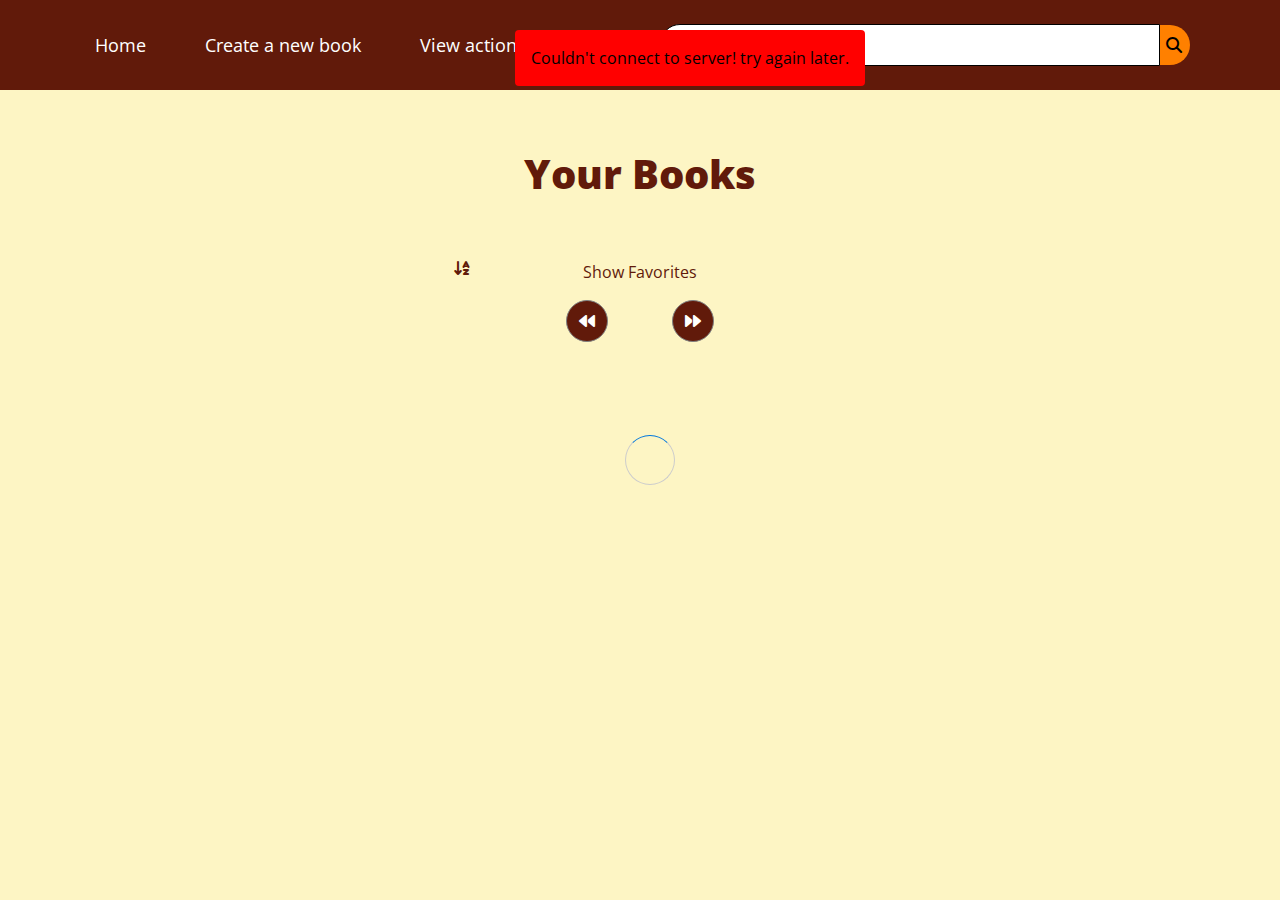
==== public/index.html @ e7c4146d "Merge branch 'main' of https://github.com/eladlevy42/LibraryProject into nati-dev" ====
<!DOCTYPE html>
<html lang="en">
  <head>
    <meta charset="UTF-8" />
    <meta name="viewport" content="width=device-width, initial-scale=1.0" />
    <<<<<<< HEAD
    <link rel="preconnect" href="https://fonts.googleapis.com" />
    <link rel="preconnect" href="https://fonts.gstatic.com" crossorigin />
    <link
      href="https://fonts.googleapis.com/css2?family=Open+Sans:ital,wght@0,300..800;1,300..800&display=swap"
      rel="stylesheet"
    />
    <title>Document</title>
    =======
    <title>Home</title>
    >>>>>>> 3eed8e460a218073feba172eef983d248288bf9d
    <link rel="stylesheet" href="style.css" />
    <link
      rel="stylesheet"
      href="https://cdnjs.cloudflare.com/ajax/libs/font-awesome/6.5.2/css/all.min.css"
    />
  </head>
  <body>
    <div class="snackbar failSnackbar generalMessage">
      Couldn't connect to server! try again later.
    </div>
    <div class="snackbar successSnackbar deleteSuccess">
      Book deleted successfuly!
    </div>
    <div class="snackbar failSnackbar noBooksFound">No books found!</div>
    <div class="snackbar failSnackbar enterName">Enter a book name!</div>
    <div class="snackbar successSnackbar addFavorite">
      Added book to favorites!
    </div>
    <div class="snackbar failSnackbar removeFavorite">
      Removed book from favorites!
    </div>
    <div class="detailWrapper">
      <div id="detailBook">
        <i class="fa-solid fa-x" onclick="hideDetailWrapper()"></i>
        <h4 id="bookTitle"></h4>
        <img id="bookImage" src="" alt="bookImage" />
        <p id="bookAuthor"></p>
        <p id="bookDescription"></p>
        <p id="bookGenre"></p>
        <p id="bookISBN"></p>
        <p id="bookNumPages"></p>
        <p id="bookNumCopies"></p>
        <div id="copyBtns">
          <button id="addCopy">add copy</button
          ><button id="removeCopy">remove copy</button>
          <i id="fav" class="fa-regular fa-star"></i>
        </div>
        <i class="fa-solid fa-trash-can" id="deleteBook"></i>
      </div>
    </div>
    <header>
      <nav class="navBar">
        <ul>
          <li><a href="index.html">Home</a></li>
          <li><a href="createBooks.html">Create a new book</a></li>
          <li><a href="actionHistory.html">View action history</a></li>
          <li>
            <form id="searchBar">
              <svg
                fill="hsl(11, 81%, 21%)"
                class="search-icon"
                version="1.1"
                id="Capa_1"
                xmlns="http://www.w3.org/2000/svg"
                xmlns:xlink="http://www.w3.org/1999/xlink"
                viewBox="0 0 490.4 490.4"
                xml:space="preserve"
                stroke="#045e8b"
              >
                <g id="SVGRepo_bgCarrier" stroke-width="0"></g>
                <g
                  id="SVGRepo_tracerCarrier"
                  stroke-linecap="round"
                  stroke-linejoin="round"
                ></g>
                <g id="SVGRepo_iconCarrier">
                  <g>
                    <path
                      d="M484.1,454.796l-110.5-110.6c29.8-36.3,47.6-82.8,47.6-133.4c0-116.3-94.3-210.6-210.6-210.6S0,94.496,0,210.796 s94.3,210.6,210.6,210.6c50.8,0,97.4-18,133.8-48l110.5,110.5c12.9,11.8,25,4.2,29.2,0C492.5,475.596,492.5,463.096,484.1,454.796z M41.1,210.796c0-93.6,75.9-169.5,169.5-169.5s169.6,75.9,169.6,169.5s-75.9,169.5-169.5,169.5S41.1,304.396,41.1,210.796z"
                    ></path>
                  </g>
                </g>
              </svg>
              <input
                id="searchInput"
                type="text"
                name="searchInput"
                placeholder="Search..."
                required
              />
              <button id="searchButton" type="submit">
                <i class="fa-solid fa-magnifying-glass"></i>
              </button>
            </form>
          </li>
        </ul>
      </nav>
    </header>
    <main class="margin-top-huge">
      <h1 class="mainPageHeader">Your Books</h1>
      <div class="spinner"></div>
      <div id="sortBar">
        <i id="sort" class="fa-solid fa-arrow-down-a-z"></i>
        <span id="showFav">Show Favorites</span>
      </div>
      <div id="gridWrapper">
        <i
          class="fa-solid fa-backward arrow arrow-left"
          id="back"
          onclick="switchPage('back')"
        ></i>

        <div id="booksGrid"></div>
        <i
          id="next"
          class="fa-solid fa-forward arrow arrow-right"
          onclick="switchPage('next')"
        ></i>
      </div>
    </main>

    <script src="https://unpkg.com/axios@1.6.7/dist/axios.min.js"></script>
    <script src="secret.js"></script>
    <script src="common.js"></script>
    <script src="homePage.js"></script>
  </body>
</html>
---- public/style.css ----
@import url(reset.css);
:root {
  --clr-background-primary: hsl(52, 94%, 88%);
  --clr-accent-primary: hsl(11, 81%, 21%);
  --clr-danger-primary: hsl(30, 100%, 50%);
  --clr-form-primary: hsl(11, 81%, 21%);
  --padding-xs: 0.25em;
  --padding-small: 0.5em;
  --padding-medium-small: 0.75em;
  --padding-medium: 1em;
  --padding-medium-large: 1.25em;
  --padding-large: 1.5em;
  --padding-xl: 1.75em;
  --padding-xxl: 2em;
  --margin-xs: 0.25em;
  --margin-small: 0.5em;
  --margin-medium-small: 0.75em;
  --margin-medium: 1em;
  --margin-medium-large: 1.25em;
  --margin-large: 1.5em;
  --margin-xl: 1.75em;
  --margin-xxl: 2em;
  --card-box-shadow: 4px 6px 27px 2px rgba(0, 0, 0, 0.75);
  --card-hover-box-shadow: 4px 6px 56px 10px rgb(0, 0, 0);
}
body {
  background-color: var(--clr-background-primary);
  font-family: "Open Sans", sans-serif;
}

header {
  position: relative;
}

ul {
  list-style: none;
  padding: 0;
}

.navBar {
  background-color: var(--clr-accent-primary);
  padding: var(--padding-large);
  margin-bottom: var(--margin-large);
  position: fixed;
  top: 0;
  width: 100%;
  z-index: 100;
  margin-bottom: var(--margin-xxl);
}

.navBar ul {
  margin-inline: auto;
  display: flex;
  justify-content: space-between;
  align-items: center;
  max-width: 1100px;
}

.navBar ul li a {
  display: inline-block;
  color: white;
  text-decoration: none;
  font-size: 18px;
  padding: var(--padding-xs);
  transition: transform 0.2s ease;
}

.navBar ul li a:hover {
  background-color: white;
  color: black;
  transform: scale(1.2) rotate(5deg);
}
#sortBar {
  display: grid;
  grid-template-columns: repeat(3, 1fr);
  padding: var(--padding-medium);
  gap: 1em;
}
#sort,
#showFav {
  cursor: pointer;
  color: var(--clr-accent-primary);
}
.mainPageHeader {
  color: var(--clr-accent-primary);
  margin-bottom: var(--margin-medium);
  font-size: 40px;
  font-weight: 800;
}
.required {
  font-weight: bold;
}

.required:after {
  content: " *";
  color: red;
}

#searchBar {
  display: flex;
  justify-content: center;
  align-items: center;
}
#searchButton {
  border: none;
  border-top-right-radius: 20px;
  border-bottom-right-radius: 20px;
  background-color: var(--clr-danger-primary);
  padding-right: var(--padding-small);
  text-align: center;
  height: 40px;
  cursor: pointer;
  transition: transform 0.2s;
}
#searchButton:hover {
  transform: scale(1.2);
}
#searchInput {
  width: 500px;
  padding: var(--padding-small);
  padding-left: 3em;
  border: 1px solid black;
  border-top-left-radius: 20px;
  border-bottom-left-radius: 20px;
}

.search-icon {
  height: 25px;
  width: 25px;
  position: relative;
  left: 35px;
  top: -2px;
}

main {
  display: flex;
  flex-direction: column;
  align-items: center;
  justify-content: center;
}

.margin-top-huge {
  margin-top: 120px;
}

#gridWrapper {
  display: flex;
  align-items: center;
}

#booksGrid {
  display: grid;
  grid-template-columns: repeat(3, 1fr);
  padding: var(--padding-medium);
  gap: 1em;
}

#bookDescription {
  max-height: 200px;
  overflow-y: auto;
  outline: 1px solid white;
}

.book {
  cursor: pointer;
  width: 170px;
  display: flex;
  flex-direction: column;
  align-items: center;
  background-color: var(--clr-accent-primary);
  padding: 5px;
  position: relative;
  height: 225px;
  border-radius: 0.5em;
  overflow: hidden; /* Ensure hidden overflow for all contents */
  transition: transform 0.3s ease;
  box-shadow: var(--card-box-shadow);
}

.book:hover {
  transform: scale(1.15);
  box-shadow: var(--card-hover-box-shadow);
  z-index: 5;
}

.book * {
  text-align: center;
}

.book-title,
.book-author {
  color: white;
  overflow: hidden;
  text-overflow: ellipsis;
  white-space: nowrap; /* Prevents text from wrapping to the next line */
}

.book-title {
  font-size: clamp(10px, 2vw, 14px);
  background-color: hsl(11, 78%, 62%);
  height: 30px;
  width: 100%; /* Ensure it takes full width of the card */
  padding-top: var(--margin-xs);
}

.book-author {
  font-size: clamp(8px, 2vw, 12px);
  height: 30px;
  width: 100%; /* Ensure it takes full width of the card */
  padding-top: var(--margin-medium-small);
}

.book-image {
  cursor: pointer;
}

img {
  height: 135px;
  aspect-ratio: 1/1.5;
  border: 1px solid gray;
}

.arrow {
  background: var(--clr-accent-primary);
  color: white;
  padding: var(--padding-medium-small);
  border-radius: 50%;
  border: 1px solid gray;
  cursor: pointer;
  transition: transform 0.2s;
}

.arrow:hover {
  transform: scale(1.1);
}

.arrow-right:hover {
  transform: translateX(8px);
}

.arrow-left:hover {
  transform: translateX(-8px);
}

.fa-x {
  color: var(--clr-danger-primary);
  position: absolute;
  right: 10px;
  top: 0px;
  cursor: pointer;
  transition: transform 0.2s;
}

.fa-x:hover {
  transform: scale(1.2);
}

.detailWrapper {
  z-index: 9000;
  background-color: rgba(23, 23, 23, 0.6);
  position: fixed;
  top: 0;
  left: 0;
  width: 100%;
  height: 100%;
  display: none;
  flex-direction: column;
  justify-content: center;
  align-items: center;
}

.spinnerPopup {
  z-index: 9000;
  background-color: rgba(23, 23, 23, 0.6);
  position: fixed;
  top: 0;
  left: 0;
  width: 100%;
  height: 100%;
  display: none;
  flex-direction: column;
  justify-content: center;
  align-items: center;
}
.newBooksWrapper {
  display: none;
}
.newBooksDetails {
  display: grid;
  align-items: center;
  grid-template-columns: repeat(5, 1fr);
  width: 1100px;
  overflow-y: auto;
  aspect-ratio: 1/1.5;
  background-color: var(--clr-background-primary);
  border: 1px solid gray;
  justify-items: center;
  border-radius: 10px;
  padding: 15px;
}

.closeBookWrapper {
  position: relative;
  left: 530px;
  top: 30px;
  font-size: 20px;
}

#bookTitle {
  font-size: 1.25em;
}

#removeCopy,
#addCopy {
  background-color: var(--clr-danger-primary);
  border: none;
  border-radius: 10px;
  padding: var(--padding-small);
  cursor: pointer;
  transition: transform 0.3s;
}

#removeCopy:hover,
#addCopy:hover {
  transform: scale(1.1) translateY(-5px);
}

.fa-trash-can {
  color: red;
  font-size: 40px;
}

#deleteBook {
  cursor: pointer;
  transition: all 0.3s;
}

#deleteBook:hover {
  animation-name: shake-left-to-right;
  animation-duration: 0.2s;
  animation-iteration-count: 8;
}

@keyframes shake-left-to-right {
  0% {
    transform: rotate(7.5deg);
  }
  33% {
    transform: rotate(15deg);
  }
  50% {
    transform: rotate(0deg);
  }
  66% {
    transform: rotate(-7.5deg);
  }
  100% {
    transform: rotate(-15deg);
  }
}

#detailBook {
  width: 700px;
  position: relative;
  aspect-ratio: 1/1.5;
  background-color: var(--clr-accent-primary);
  color: white;
  border: 1px solid gray;
  border-radius: 10px;
  padding: 15px;
  display: flex;
  flex-direction: column;
  justify-content: center;
  align-items: center;
}

.selected {
  background-color: hsl(120, 40%, 50%);
  color: black;
}

#detailBook * {
  text-align: center;
  margin-block: 5px;
}

#copyBtns * {
  margin-inline: 5px;
}

/* spinner */
@keyframes spinner {
  to {
    transform: rotate(360deg);
  }
}

.spinner {
  content: "";
  box-sizing: border-box;
  position: absolute;
  top: 50%;
  left: 50%;
  width: 50px;
  height: 50px;
  margin-top: -15px;
  margin-left: -15px;
  border-radius: 50%;
  border: 1px solid #ccc;
  border-top-color: #07d;
  animation: spinner 0.6s linear infinite;
  z-index: 1000;
}

#actionTable {
  display: none;
}

.newBook {
  overflow-y: auto;
  height: 250px;
  transition: all 0.2s;
}
.newBook:hover {
  height: 300px;
  z-index: 200;
  transform: translateY(5px);
  justify-content: space-between;
}
.newBook.selected:hover {
  background-color: hsl(126, 98%, 31%);
}
.newBook.selected:hover .book-title{
  background-color: lightseagreen;
}
.newBook.selected .book-title{
  background-color: lightseagreen;
}
.newBook:hover .book-title {
  height: auto;
  white-space: initial;
}

.add-books-button {
  display: block;
  grid-column: 3/4;
  align-self: end;
  width: 100px;
  height: 75px;
  cursor: pointer;
  background-color: var(--clr-danger-primary);
  border: none;
  border-radius: 10px;
  transition: transform 0.3s;
}

.add-books-button:hover {
  transform: scale(1.2) translateY(-10px);
}

.mainFormWrapper {
  display: flex;
  align-items: center;
  justify-content: center;
}

#createBookByDetails,
#createBookByName,
#createBookByISBN {
  display: flex;
  flex-direction: column;
  border: black;
  border-radius: 10px;
  width: 600px;
  padding-inline: var(--padding-xl);
  padding-block: var(--padding-xxl);
  background-color: var(--clr-form-primary);
  color: white;
}

#createBookByDetails > input,
#createBookByName > input,
#createBookByISBN > input {
  background-color: hsl(0, 0%, 100%);
  color: rgb(0, 0, 0);
  border: none;
  border-radius: 8px;
  padding: var(--padding-small);
  margin-block: var(--margin-medium-small);
}

#createBookByDetails > label {
  font-weight: bold;
  font-size: 18px;
}

#createBookByDetails .semiLabel {
  font-weight: 400;
  position: relative;
  top: -5px;
  font-size: 14px;
}

#createBookByDetails h2 {
  font-size: 30px;
  margin-bottom: var(--margin-medium);
}

.submitButton {
  width: 150px;
  padding-block: var(--padding-small);
  margin-top: 20px;
  border: none;
  border-radius: 8px;
  cursor: pointer;
  background-color: var(--clr-danger-primary);
  transition: transform 0.2s;
}

.submitButton:hover {
  transform: scale(1.2);
}

.orHeader {
  text-align: center;
  font-size: 40px;
  margin-block: var(--margin-medium-large);
}

.formSelectHeader {
  text-align: center;
  font-size: 30px;
  margin-bottom: var(--margin-small);
}

.formNameWrapper,
.formISBNWrapper {
  display: flex;
  align-items: center;
  justify-content: center;
  margin-bottom: var(--margin-large);
}

#createBookByName .submitButton,
#createBookByISBN .submitButton {
  margin-left: var(--margin-xxl);
  margin-top: 0px;
}

.snackbar {
  visibility: hidden;
  min-width: 250px;
  margin-left: -125px;
  color: #000000;
  text-align: center;
  border-radius: 4px;
  padding: 16px;
  position: fixed;
  z-index: 9999;
  left: 50%;
  top: 30px;
}

.snackbar.show {
  visibility: visible;
  animation: fadein 0.5s, fadeout 0.5s 2s;
}

@keyframes fadein {
  from {
    top: 0;
    opacity: 0;
  }
  to {
    top: 30px;
    opacity: 1;
  }
}
@keyframes fadeout {
  from {
    top: 30px;
    opacity: 1;
  }
  to {
    top: 0;
    opacity: 0;
  }
}

.failSnackbar {
  background-color: red;
}
.successSnackbar {
  background-color: rgb(12, 186, 12);
}

.actionTable {
  border-collapse: collapse;
  margin-bottom: 20px;
}

.actionTable th,
.actionTable td {
  padding: 12px;
  text-align: left;
  border: 1px solid var(--clr-accent-primary);
}

.actionTable th {
  background-color: var(--clr-accent-primary);
  color: white;
}

.actionTable tr:nth-child(even) {
  background-color: #70655E;
  color: white;
}

.actionTable tr:hover {
  background-color: #930019;
  color: white;
}
#fav {
  font-size: 20px;
  color: yellow;
}
@media screen and (max-width: 1100px) {
  .newBooksDetails {
    grid-template-columns: repeat(3, 1fr);
    width: 700px;
  }
  .closeBookWrapper {
    left: 330px;
  }
  .newBook {
    height: auto;
  }
}
@media screen and (max-width: 1006px) {
  #searchInput {
    width: 280px;
  }
}
@media screen and (max-height: 870px) {
  #detailBook {
    aspect-ratio: 1/1;
  }
}
@media screen and (max-height: 700px) {
  #detailBook {
    max-height: 650px;
  }
}
@media screen and (max-width: 820px) {
  .navBar ul li a {
    font-size: 16px;
  }
}
@media screen and (max-width: 750px) {
  #detailBook {
    width: 500px;
  }
  /* .fa-x{
    left: 230px;
    top: -10px;
  } */
  #bookTitle {
    font-size: 1em;
  }
  #bookDescription {
    font-size: 14px;
  }
  .navBar {
    padding: var(--margin-small);
  }
  .margin-top-huge {
    margin-top: 200px;
  }
  .navBar ul {
    display: flex;
    flex-direction: column;
    gap: 10px;
  }
  .closeBookWrapper {
    left: 330px;
  }
}
@media screen and (max-width: 700px) {
  .newBooksDetails {
    display: flex;
    flex-direction: column;
    width: 500px;
    overflow-y: scroll;
    height: 750px;
    gap: 50px;
  }
  .book.newBook {
    min-height: 200px;
  }
  .closeBookWrapper {
    left: 230px;
  }
}
@media screen and (max-width: 670px) {
  #booksGrid {
    grid-template-columns: repeat(2, 1fr);
  }

  #gridWrapper {
    position: relative;
  }
}
@media screen and (max-width: 600px) {
  .actionTable th,
  .actionTable td {
    font-size: 14px;
  }
}
@media screen and (max-width: 550px) {
  #createBookByName .submitButton,
  #createBookByISBN .submitButton {
    margin-left: 120px;
    width: 150px;
    margin-top: var(--margin-large);
  }
  #createBookByName,
  #createBookByISBN {
    padding-inline: var(--padding-medium-large);
  }
}
@media screen and (max-width: 500px) {
  #booksGrid {
    grid-template-columns: repeat(1, 1fr);
  }
  .newBooksDetails {
    width: 300px;
  }
  .closeBookWrapper {
    left: 130px;
  }
  #detailBook {
    width: 320px;
  }
  /* .fa-x{
    left: 140px;
    top: -10px;
  } */
}
@media screen and (max-width: 470px) {
  #createBookByDetails h2 {
    font-size: 24px;
  }
  #createBookByDetails > label {
    font-size: 16px;
  }
  .actionTable th,
  .actionTable td {
    font-size: 12px;
    padding: var(--padding-small);
  }
}
@media screen and (max-width: 360px) {
  .actionTable th,
  .actionTable td {
    padding: var(--padding-xs);
  }
  .mainPageHeader {
    font-size: 25px;
  }
  #createBookByDetails h2 {
    font-size: 22px;
  }
  #createBookByDetails > label {
    font-size: 14px;
  }
  #createBookByDetails .semiLabel {
    font-size: 12px;
    line-height: 14px;
  }
  .formSelectHeader {
    font-size: 26px;
  }

  #createBookByName .submitButton,
  #createBookByISBN .submitButton {
    margin-left: 0px;
    margin-top: 0;
  }
  .arrow {
    position: sticky;
    top: -150px;
    left: -510px;
  }
  #searchBar {
    width: 200px;
  }
}
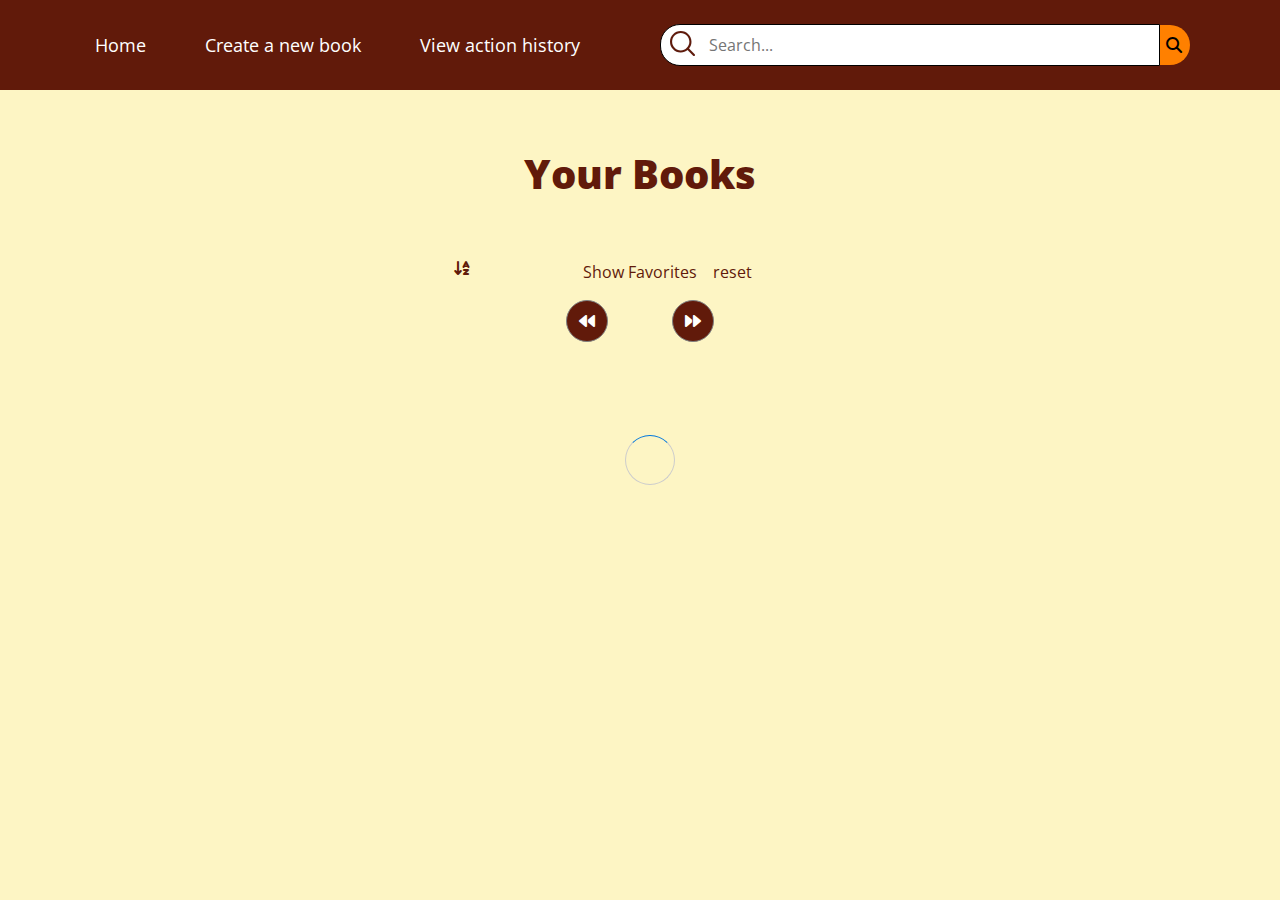
==== commit 097ea7fc: "reset btn" ====
--- a/public/index.html
+++ b/public/index.html
@@ -107,7 +107,7 @@
       <div class="spinner"></div>
       <div id="sortBar">
         <i id="sort" class="fa-solid fa-arrow-down-a-z"></i>
-        <span id="showFav">Show Favorites</span>
+        <span id="showFav">Show Favorites</span> <span id="reset">reset</span>
       </div>
       <div id="gridWrapper">
         <i
--- a/public/style.css
+++ b/public/style.css
@@ -77,7 +77,8 @@
   gap: 1em;
 }
 #sort,
-#showFav {
+#showFav,
+#reset {
   cursor: pointer;
   color: var(--clr-accent-primary);
 }
@@ -430,10 +431,10 @@
 .newBook.selected:hover {
   background-color: hsl(126, 98%, 31%);
 }
-.newBook.selected:hover .book-title{
+.newBook.selected:hover .book-title {
   background-color: lightseagreen;
 }
-.newBook.selected .book-title{
+.newBook.selected .book-title {
   background-color: lightseagreen;
 }
 .newBook:hover .book-title {
@@ -612,7 +613,7 @@
 }
 
 .actionTable tr:nth-child(even) {
-  background-color: #70655E;
+  background-color: #70655e;
   color: white;
 }
 
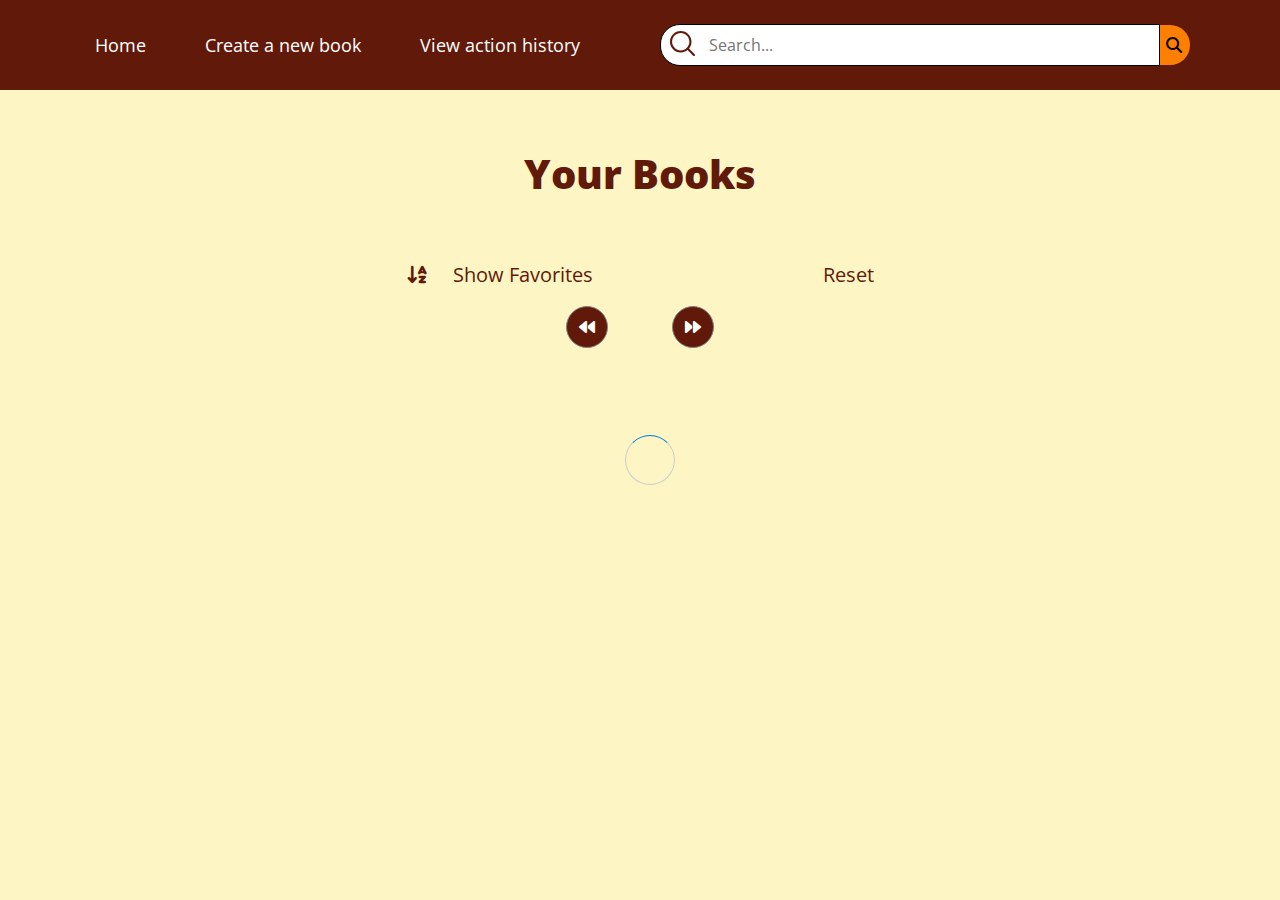
==== commit d379082d: "styled util bar" ====
--- a/public/index.html
+++ b/public/index.html
@@ -10,10 +10,7 @@
       href="https://fonts.googleapis.com/css2?family=Open+Sans:ital,wght@0,300..800;1,300..800&display=swap"
       rel="stylesheet"
     />
-    <title>Document</title>
-    =======
     <title>Home</title>
-    >>>>>>> 3eed8e460a218073feba172eef983d248288bf9d
     <link rel="stylesheet" href="style.css" />
     <link
       rel="stylesheet"
@@ -106,8 +103,11 @@
       <h1 class="mainPageHeader">Your Books</h1>
       <div class="spinner"></div>
       <div id="sortBar">
-        <i id="sort" class="fa-solid fa-arrow-down-a-z"></i>
-        <span id="showFav">Show Favorites</span> <span id="reset">reset</span>
+        <div>
+          <i id="sort" class="fa-solid fa-arrow-down-a-z"></i>
+          <span id="showFav">Show Favorites</span>
+        </div>
+        <span id="reset">Reset</span>
       </div>
       <div id="gridWrapper">
         <i
--- a/public/style.css
+++ b/public/style.css
@@ -71,16 +71,28 @@
   transform: scale(1.2) rotate(5deg);
 }
 #sortBar {
-  display: grid;
-  grid-template-columns: repeat(3, 1fr);
+  display: flex;
+  align-items: center;
   padding: var(--padding-medium);
-  gap: 1em;
+  justify-content: space-between;
+  width: 500px;
 }
 #sort,
 #showFav,
 #reset {
   cursor: pointer;
+  font-size: 20px;
   color: var(--clr-accent-primary);
+  transition: transform 0.3s;
+}
+#showFav{
+  margin-left: var(--margin-medium);
+  display: inline-block;
+}
+#sort:hover,
+#showFav:hover,
+#reset:hover{
+  transform: scale(1.2);
 }
 .mainPageHeader {
   color: var(--clr-accent-primary);
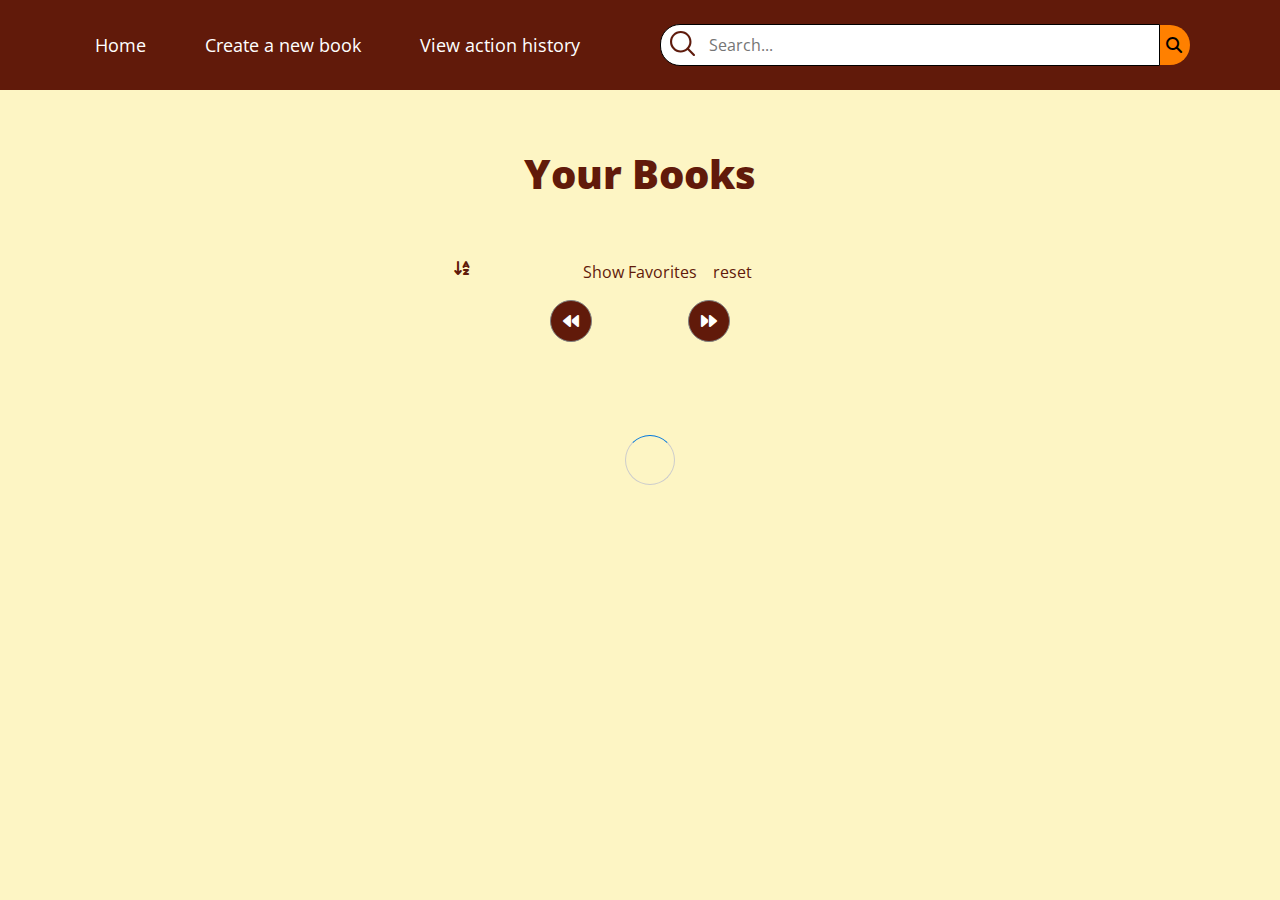
==== commit 84f2a0e5: "5*3" ====
--- a/public/index.html
+++ b/public/index.html
@@ -3,14 +3,16 @@
   <head>
     <meta charset="UTF-8" />
     <meta name="viewport" content="width=device-width, initial-scale=1.0" />
-    <<<<<<< HEAD
     <link rel="preconnect" href="https://fonts.googleapis.com" />
     <link rel="preconnect" href="https://fonts.gstatic.com" crossorigin />
     <link
       href="https://fonts.googleapis.com/css2?family=Open+Sans:ital,wght@0,300..800;1,300..800&display=swap"
       rel="stylesheet"
     />
+    <title>Document</title>
+    =======
     <title>Home</title>
+    >>>>>>> 3eed8e460a218073feba172eef983d248288bf9d
     <link rel="stylesheet" href="style.css" />
     <link
       rel="stylesheet"
@@ -103,11 +105,8 @@
       <h1 class="mainPageHeader">Your Books</h1>
       <div class="spinner"></div>
       <div id="sortBar">
-        <div>
-          <i id="sort" class="fa-solid fa-arrow-down-a-z"></i>
-          <span id="showFav">Show Favorites</span>
-        </div>
-        <span id="reset">Reset</span>
+        <i id="sort" class="fa-solid fa-arrow-down-a-z"></i>
+        <span id="showFav">Show Favorites</span> <span id="reset">reset</span>
       </div>
       <div id="gridWrapper">
         <i
--- a/public/style.css
+++ b/public/style.css
@@ -71,28 +71,16 @@
   transform: scale(1.2) rotate(5deg);
 }
 #sortBar {
-  display: flex;
-  align-items: center;
+  display: grid;
+  grid-template-columns: repeat(3, 1fr);
   padding: var(--padding-medium);
-  justify-content: space-between;
-  width: 500px;
+  gap: 1em;
 }
 #sort,
 #showFav,
 #reset {
   cursor: pointer;
-  font-size: 20px;
   color: var(--clr-accent-primary);
-  transition: transform 0.3s;
-}
-#showFav{
-  margin-left: var(--margin-medium);
-  display: inline-block;
-}
-#sort:hover,
-#showFav:hover,
-#reset:hover{
-  transform: scale(1.2);
 }
 .mainPageHeader {
   color: var(--clr-accent-primary);
@@ -163,7 +151,7 @@
 
 #booksGrid {
   display: grid;
-  grid-template-columns: repeat(3, 1fr);
+  grid-template-columns: repeat(5, 1fr);
   padding: var(--padding-medium);
   gap: 1em;
 }
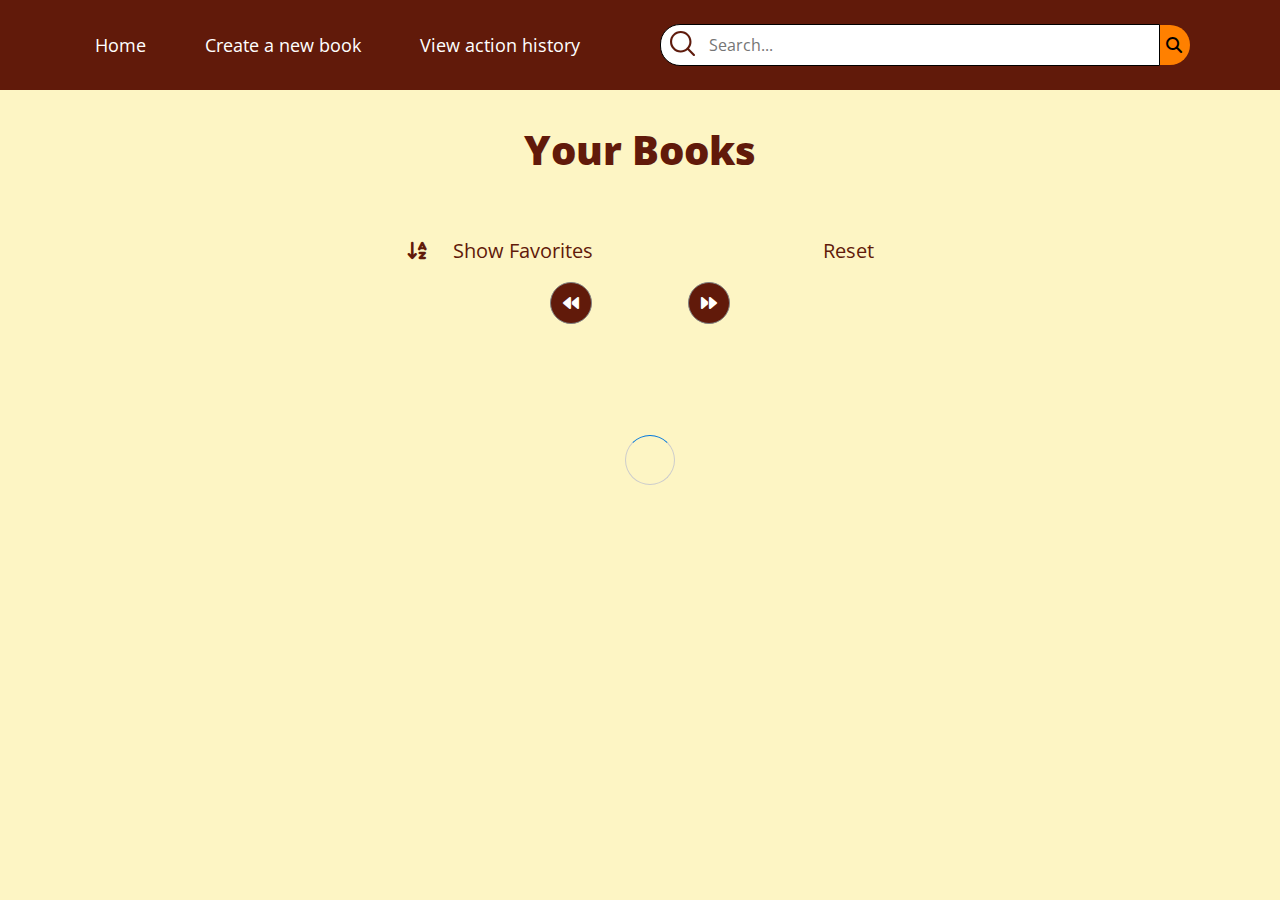
==== commit d74a3536: "Merge branch 'main' of https://github.com/eladlevy42/LibraryProject into nati-dev" ====
--- a/public/index.html
+++ b/public/index.html
@@ -9,10 +9,7 @@
       href="https://fonts.googleapis.com/css2?family=Open+Sans:ital,wght@0,300..800;1,300..800&display=swap"
       rel="stylesheet"
     />
-    <title>Document</title>
-    =======
     <title>Home</title>
-    >>>>>>> 3eed8e460a218073feba172eef983d248288bf9d
     <link rel="stylesheet" href="style.css" />
     <link
       rel="stylesheet"
@@ -105,8 +102,11 @@
       <h1 class="mainPageHeader">Your Books</h1>
       <div class="spinner"></div>
       <div id="sortBar">
-        <i id="sort" class="fa-solid fa-arrow-down-a-z"></i>
-        <span id="showFav">Show Favorites</span> <span id="reset">reset</span>
+        <div>
+          <i id="sort" class="fa-solid fa-arrow-down-a-z"></i>
+          <span id="showFav">Show Favorites</span>
+        </div>
+        <span id="reset">Reset</span>
       </div>
       <div id="gridWrapper">
         <i
--- a/public/style.css
+++ b/public/style.css
@@ -71,16 +71,28 @@
   transform: scale(1.2) rotate(5deg);
 }
 #sortBar {
-  display: grid;
-  grid-template-columns: repeat(3, 1fr);
+  display: flex;
+  align-items: center;
   padding: var(--padding-medium);
-  gap: 1em;
+  justify-content: space-between;
+  width: 500px;
 }
 #sort,
 #showFav,
 #reset {
   cursor: pointer;
+  font-size: 20px;
   color: var(--clr-accent-primary);
+  transition: transform 0.3s;
+}
+#showFav{
+  margin-left: var(--margin-medium);
+  display: inline-block;
+}
+#sort:hover,
+#showFav:hover,
+#reset:hover{
+  transform: scale(1.2);
 }
 .mainPageHeader {
   color: var(--clr-accent-primary);
@@ -789,8 +801,8 @@
   }
   .arrow {
     position: sticky;
-    top: -150px;
-    left: -510px;
+    /* top: -150px;
+    left: -510px; */
   }
   #searchBar {
     width: 200px;
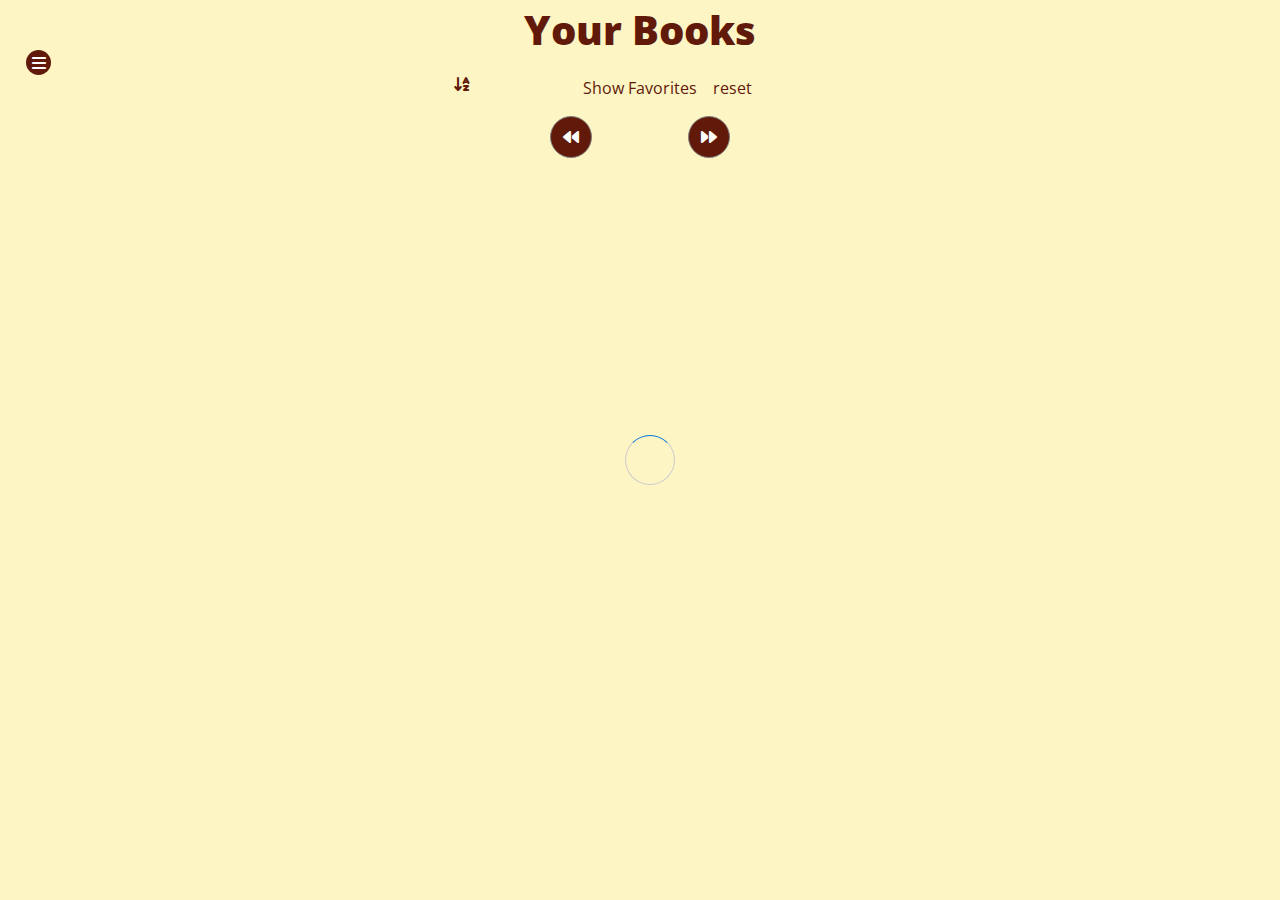
==== commit 932209e5: "DONE" ====
--- a/public/index.html
+++ b/public/index.html
@@ -9,12 +9,14 @@
       href="https://fonts.googleapis.com/css2?family=Open+Sans:ital,wght@0,300..800;1,300..800&display=swap"
       rel="stylesheet"
     />
-    <title>Home</title>
-    <link rel="stylesheet" href="style.css" />
-    <link
+<link
       rel="stylesheet"
       href="https://cdnjs.cloudflare.com/ajax/libs/font-awesome/6.5.2/css/all.min.css"
     />
+    <title>Home</title>
+
+    <link rel="stylesheet" href="style.css" />
+    
   </head>
   <body>
     <div class="snackbar failSnackbar generalMessage">
@@ -33,7 +35,7 @@
     </div>
     <div class="detailWrapper">
       <div id="detailBook">
-        <i class="fa-solid fa-x" onclick="hideDetailWrapper()"></i>
+        <i class="fa-solid fa-x" id="Xdetail" onclick="hideDetailWrapper()"></i>
         <h4 id="bookTitle"></h4>
         <img id="bookImage" src="" alt="bookImage" />
         <p id="bookAuthor"></p>
@@ -51,38 +53,11 @@
       </div>
     </div>
     <header>
-      <nav class="navBar">
-        <ul>
-          <li><a href="index.html">Home</a></li>
-          <li><a href="createBooks.html">Create a new book</a></li>
-          <li><a href="actionHistory.html">View action history</a></li>
-          <li>
+      <div class="sideBar"><div id="burger"><i class="fa-solid fa-bars"></i></div>
+        <i class="fa-solid fa-xmark" id="Xside"></i></li>
+          <ul>
+          
             <form id="searchBar">
-              <svg
-                fill="hsl(11, 81%, 21%)"
-                class="search-icon"
-                version="1.1"
-                id="Capa_1"
-                xmlns="http://www.w3.org/2000/svg"
-                xmlns:xlink="http://www.w3.org/1999/xlink"
-                viewBox="0 0 490.4 490.4"
-                xml:space="preserve"
-                stroke="#045e8b"
-              >
-                <g id="SVGRepo_bgCarrier" stroke-width="0"></g>
-                <g
-                  id="SVGRepo_tracerCarrier"
-                  stroke-linecap="round"
-                  stroke-linejoin="round"
-                ></g>
-                <g id="SVGRepo_iconCarrier">
-                  <g>
-                    <path
-                      d="M484.1,454.796l-110.5-110.6c29.8-36.3,47.6-82.8,47.6-133.4c0-116.3-94.3-210.6-210.6-210.6S0,94.496,0,210.796 s94.3,210.6,210.6,210.6c50.8,0,97.4-18,133.8-48l110.5,110.5c12.9,11.8,25,4.2,29.2,0C492.5,475.596,492.5,463.096,484.1,454.796z M41.1,210.796c0-93.6,75.9-169.5,169.5-169.5s169.6,75.9,169.6,169.5s-75.9,169.5-169.5,169.5S41.1,304.396,41.1,210.796z"
-                    ></path>
-                  </g>
-                </g>
-              </svg>
               <input
                 id="searchInput"
                 type="text"
@@ -95,18 +70,18 @@
               </button>
             </form>
           </li>
+          <li><a href="index.html">Home</a></li>
+          <li><a href="createBooks.html">Create a new book</a></li>
+          <li><a href="actionHistory.html">View action history</a></li>
         </ul>
-      </nav>
+      </div>
     </header>
-    <main class="margin-top-huge">
+    <main >
       <h1 class="mainPageHeader">Your Books</h1>
       <div class="spinner"></div>
       <div id="sortBar">
-        <div>
-          <i id="sort" class="fa-solid fa-arrow-down-a-z"></i>
-          <span id="showFav">Show Favorites</span>
-        </div>
-        <span id="reset">Reset</span>
+        <i id="sort" class="fa-solid fa-arrow-down-a-z"></i>
+        <span id="showFav">Show Favorites</span> <span id="reset">reset</span>
       </div>
       <div id="gridWrapper">
         <i
--- a/public/style.css
+++ b/public/style.css
@@ -37,66 +37,85 @@
   padding: 0;
 }
 
-.navBar {
+.sideBar {
   background-color: var(--clr-accent-primary);
   padding: var(--padding-large);
   margin-bottom: var(--margin-large);
   position: fixed;
+  padding-top: 50px;
   top: 0;
-  width: 100%;
+  height: 100%;
+  width: 260px;
+  min-width: 40px;
+  left: -260px;
   z-index: 100;
   margin-bottom: var(--margin-xxl);
-}
-
-.navBar ul {
-  margin-inline: auto;
-  display: flex;
+  transition: all 0.2s;
+}
+.show {
+  left: 0;
+}
+.hidden {
+  left: -260px;
+}
+#Xside {
+  position: absolute;
+  left: 80%;
+}
+#burger {
+  position: absolute;
+  left: 100%;
+  width: 25px;
+  aspect-ratio: 1/1;
+  margin-left: 10%;
+  border-radius: 50%;
+  background-color: var(--clr-accent-primary);
+  display: flex;
+  justify-content: center;
+  align-items: center;
+}
+#burger * {
+  text-align: center;
+  color: white;
+}
+.sideBar ul {
+  display: flex;
+  flex-direction: column;
   justify-content: space-between;
-  align-items: center;
-  max-width: 1100px;
-}
-
-.navBar ul li a {
+  max-width: 90%;
+  margin-top: 20%;
+}
+
+.sideBar ul li a {
   display: inline-block;
   color: white;
   text-decoration: none;
   font-size: 18px;
   padding: var(--padding-xs);
   transition: transform 0.2s ease;
-}
-
-.navBar ul li a:hover {
+  margin-block: 5%;
+}
+
+.sideBar ul li a:hover {
   background-color: white;
   color: black;
-  transform: scale(1.2) rotate(5deg);
+  transform: translateX(15px);
 }
 #sortBar {
-  display: flex;
-  align-items: center;
+  display: grid;
+  grid-template-columns: repeat(3, 1fr);
   padding: var(--padding-medium);
-  justify-content: space-between;
-  width: 500px;
+  gap: 1em;
 }
 #sort,
 #showFav,
 #reset {
   cursor: pointer;
-  font-size: 20px;
   color: var(--clr-accent-primary);
-  transition: transform 0.3s;
-}
-#showFav{
-  margin-left: var(--margin-medium);
-  display: inline-block;
-}
-#sort:hover,
-#showFav:hover,
-#reset:hover{
-  transform: scale(1.2);
 }
 .mainPageHeader {
   color: var(--clr-accent-primary);
-  margin-bottom: var(--margin-medium);
+
   font-size: 40px;
   font-weight: 800;
 }
@@ -111,7 +130,8 @@
 
 #searchBar {
   display: flex;
-  justify-content: center;
+  width: 100%;
+  margin-left: 0;
   align-items: center;
 }
 #searchButton {
@@ -121,7 +141,8 @@
   background-color: var(--clr-danger-primary);
   padding-right: var(--padding-small);
   text-align: center;
-  height: 40px;
+  aspect-ratio: 1/1;
+  border: 1px solid var(--clr-danger-primary);
   cursor: pointer;
   transition: transform 0.2s;
 }
@@ -129,19 +150,20 @@
   transform: scale(1.2);
 }
 #searchInput {
-  width: 500px;
+  width: 80%;
   padding: var(--padding-small);
-  padding-left: 3em;
+  padding-left: 1em;
+  font-size: 0.8em;
   border: 1px solid black;
   border-top-left-radius: 20px;
   border-bottom-left-radius: 20px;
 }
 
 .search-icon {
-  height: 25px;
-  width: 25px;
+  height: 20px;
+  width: 20px;
   position: relative;
-  left: 35px;
+  left: 25px;
   top: -2px;
 }
 
@@ -153,7 +175,7 @@
 }
 
 .margin-top-huge {
-  margin-top: 120px;
+  margin-top: 10px;
 }
 
 #gridWrapper {
@@ -650,9 +672,6 @@
   }
 }
 @media screen and (max-width: 1006px) {
-  #searchInput {
-    width: 280px;
-  }
 }
 @media screen and (max-height: 870px) {
   #detailBook {
@@ -665,7 +684,7 @@
   }
 }
 @media screen and (max-width: 820px) {
-  .navBar ul li a {
+  .sideBar ul li a {
     font-size: 16px;
   }
 }
@@ -673,23 +692,24 @@
   #detailBook {
     width: 500px;
   }
-  /* .fa-x{
-    left: 230px;
-    top: -10px;
-  } */
+  .sideBar {
+    width: 200px;
+    left: -200px;
+  }
+  .show {
+    left: 0;
+  }
   #bookTitle {
     font-size: 1em;
   }
   #bookDescription {
     font-size: 14px;
   }
-  .navBar {
-    padding: var(--margin-small);
-  }
+
   .margin-top-huge {
-    margin-top: 200px;
-  }
-  .navBar ul {
+    margin-top: 100px;
+  }
+  .sideBar ul {
     display: flex;
     flex-direction: column;
     gap: 10px;
@@ -710,6 +730,7 @@
   .book.newBook {
     min-height: 200px;
   }
+
   .closeBookWrapper {
     left: 230px;
   }
@@ -772,6 +793,11 @@
     padding: var(--padding-small);
   }
 }
+@media screen and (max-width: 365px) {
+  #searchBar {
+    width: 180px;
+  }
+}
 @media screen and (max-width: 360px) {
   .actionTable th,
   .actionTable td {
@@ -801,10 +827,10 @@
   }
   .arrow {
     position: sticky;
-    /* top: -150px;
-    left: -510px; */
+    top: -150px;
+    left: -510px;
   }
   #searchBar {
-    width: 200px;
-  }
-}
+    width: 160px;
+  }
+}
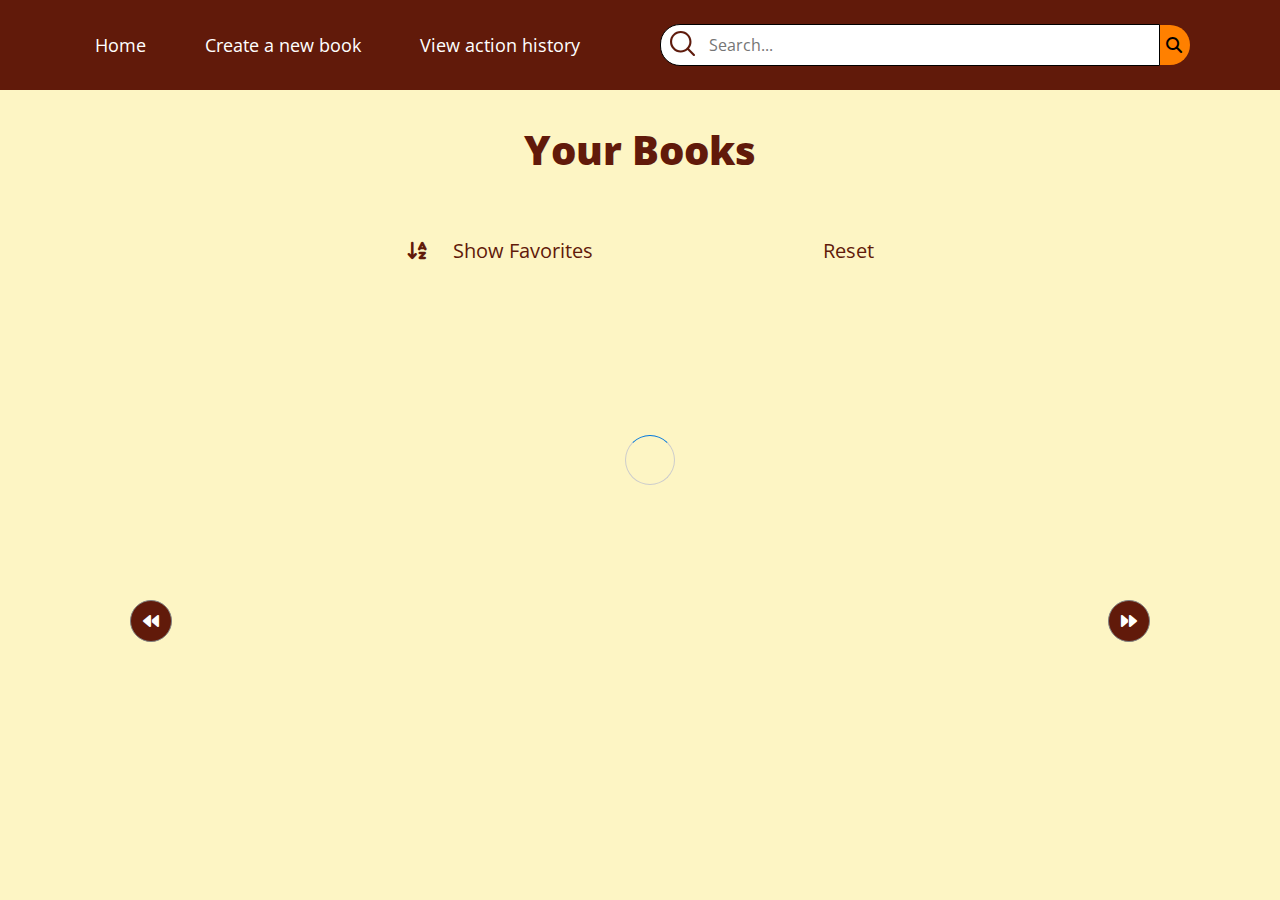
==== commit 57c14649: "added favicon and refined media query" ====
--- a/public/index.html
+++ b/public/index.html
@@ -3,20 +3,19 @@
   <head>
     <meta charset="UTF-8" />
     <meta name="viewport" content="width=device-width, initial-scale=1.0" />
+    <link rel="shortcut icon" href="favicons\favicon.ico" type="image/x-icon">
     <link rel="preconnect" href="https://fonts.googleapis.com" />
     <link rel="preconnect" href="https://fonts.gstatic.com" crossorigin />
     <link
       href="https://fonts.googleapis.com/css2?family=Open+Sans:ital,wght@0,300..800;1,300..800&display=swap"
       rel="stylesheet"
     />
-<link
+    <title>Home</title>
+    <link rel="stylesheet" href="style.css" />
+    <link
       rel="stylesheet"
       href="https://cdnjs.cloudflare.com/ajax/libs/font-awesome/6.5.2/css/all.min.css"
     />
-    <title>Home</title>
-
-    <link rel="stylesheet" href="style.css" />
-    
   </head>
   <body>
     <div class="snackbar failSnackbar generalMessage">
@@ -35,7 +34,7 @@
     </div>
     <div class="detailWrapper">
       <div id="detailBook">
-        <i class="fa-solid fa-x" id="Xdetail" onclick="hideDetailWrapper()"></i>
+        <i class="fa-solid fa-x" onclick="hideDetailWrapper()"></i>
         <h4 id="bookTitle"></h4>
         <img id="bookImage" src="" alt="bookImage" />
         <p id="bookAuthor"></p>
@@ -53,11 +52,38 @@
       </div>
     </div>
     <header>
-      <div class="sideBar"><div id="burger"><i class="fa-solid fa-bars"></i></div>
-        <i class="fa-solid fa-xmark" id="Xside"></i></li>
-          <ul>
-          
+      <nav class="navBar">
+        <ul>
+          <li><a href="index.html">Home</a></li>
+          <li><a href="createBooks.html">Create a new book</a></li>
+          <li><a href="actionHistory.html">View action history</a></li>
+          <li>
             <form id="searchBar">
+              <svg
+                fill="hsl(11, 81%, 21%)"
+                class="search-icon"
+                version="1.1"
+                id="Capa_1"
+                xmlns="http://www.w3.org/2000/svg"
+                xmlns:xlink="http://www.w3.org/1999/xlink"
+                viewBox="0 0 490.4 490.4"
+                xml:space="preserve"
+                stroke="#045e8b"
+              >
+                <g id="SVGRepo_bgCarrier" stroke-width="0"></g>
+                <g
+                  id="SVGRepo_tracerCarrier"
+                  stroke-linecap="round"
+                  stroke-linejoin="round"
+                ></g>
+                <g id="SVGRepo_iconCarrier">
+                  <g>
+                    <path
+                      d="M484.1,454.796l-110.5-110.6c29.8-36.3,47.6-82.8,47.6-133.4c0-116.3-94.3-210.6-210.6-210.6S0,94.496,0,210.796 s94.3,210.6,210.6,210.6c50.8,0,97.4-18,133.8-48l110.5,110.5c12.9,11.8,25,4.2,29.2,0C492.5,475.596,492.5,463.096,484.1,454.796z M41.1,210.796c0-93.6,75.9-169.5,169.5-169.5s169.6,75.9,169.6,169.5s-75.9,169.5-169.5,169.5S41.1,304.396,41.1,210.796z"
+                    ></path>
+                  </g>
+                </g>
+              </svg>
               <input
                 id="searchInput"
                 type="text"
@@ -70,35 +96,33 @@
               </button>
             </form>
           </li>
-          <li><a href="index.html">Home</a></li>
-          <li><a href="createBooks.html">Create a new book</a></li>
-          <li><a href="actionHistory.html">View action history</a></li>
         </ul>
-      </div>
+      </nav>
     </header>
-    <main >
+    <main class="margin-top-huge">
       <h1 class="mainPageHeader">Your Books</h1>
       <div class="spinner"></div>
       <div id="sortBar">
-        <i id="sort" class="fa-solid fa-arrow-down-a-z"></i>
-        <span id="showFav">Show Favorites</span> <span id="reset">reset</span>
+        <div>
+          <i id="sort" class="fa-solid fa-arrow-down-a-z"></i>
+          <span id="showFav">Show Favorites</span>
+        </div>
+        <span id="reset">Reset</span>
       </div>
       <div id="gridWrapper">
-        <i
-          class="fa-solid fa-backward arrow arrow-left"
-          id="back"
-          onclick="switchPage('back')"
-        ></i>
-
         <div id="booksGrid"></div>
-        <i
-          id="next"
-          class="fa-solid fa-forward arrow arrow-right"
-          onclick="switchPage('next')"
-        ></i>
       </div>
     </main>
-
+    <i
+      class="fa-solid fa-backward arrow arrow-left"
+      id="back"
+      onclick="switchPage('back')"
+    ></i>
+    <i
+      id="next"
+      class="fa-solid fa-forward arrow arrow-right"
+      onclick="switchPage('next')"
+    ></i>
     <script src="https://unpkg.com/axios@1.6.7/dist/axios.min.js"></script>
     <script src="secret.js"></script>
     <script src="common.js"></script>
--- a/public/style.css
+++ b/public/style.css
@@ -37,85 +37,66 @@
   padding: 0;
 }
 
-.sideBar {
+.navBar {
   background-color: var(--clr-accent-primary);
   padding: var(--padding-large);
   margin-bottom: var(--margin-large);
   position: fixed;
-  padding-top: 50px;
   top: 0;
-  height: 100%;
-  width: 260px;
-  min-width: 40px;
-  left: -260px;
+  width: 100%;
   z-index: 100;
   margin-bottom: var(--margin-xxl);
-  transition: all 0.2s;
-}
-.show {
-  left: 0;
-}
-.hidden {
-  left: -260px;
-}
-#Xside {
-  position: absolute;
-  left: 80%;
-}
-#burger {
-  position: absolute;
-  left: 100%;
-  width: 25px;
-  aspect-ratio: 1/1;
-  margin-left: 10%;
-  border-radius: 50%;
-  background-color: var(--clr-accent-primary);
-  display: flex;
-  justify-content: center;
-  align-items: center;
-}
-#burger * {
-  text-align: center;
-  color: white;
-}
-.sideBar ul {
-  display: flex;
-  flex-direction: column;
+}
+
+.navBar ul {
+  margin-inline: auto;
+  display: flex;
   justify-content: space-between;
-  max-width: 90%;
-  margin-top: 20%;
-}
-
-.sideBar ul li a {
+  align-items: center;
+  max-width: 1100px;
+}
+
+.navBar ul li a {
   display: inline-block;
   color: white;
   text-decoration: none;
   font-size: 18px;
   padding: var(--padding-xs);
   transition: transform 0.2s ease;
-  margin-block: 5%;
-}
-
-.sideBar ul li a:hover {
+}
+
+.navBar ul li a:hover {
   background-color: white;
   color: black;
-  transform: translateX(15px);
+  transform: scale(1.2) rotate(5deg);
 }
 #sortBar {
-  display: grid;
-  grid-template-columns: repeat(3, 1fr);
+  display: flex;
+  align-items: center;
   padding: var(--padding-medium);
-  gap: 1em;
+  justify-content: space-between;
+  width: 500px;
 }
 #sort,
 #showFav,
 #reset {
   cursor: pointer;
+  font-size: 20px;
   color: var(--clr-accent-primary);
+  transition: transform 0.3s;
+}
+#showFav{
+  margin-left: var(--margin-medium);
+  display: inline-block;
+}
+#sort:hover,
+#showFav:hover,
+#reset:hover{
+  transform: scale(1.2);
 }
 .mainPageHeader {
   color: var(--clr-accent-primary);
-
+  margin-bottom: var(--margin-medium);
   font-size: 40px;
   font-weight: 800;
 }
@@ -130,8 +111,7 @@
 
 #searchBar {
   display: flex;
-  width: 100%;
-  margin-left: 0;
+  justify-content: center;
   align-items: center;
 }
 #searchButton {
@@ -141,8 +121,7 @@
   background-color: var(--clr-danger-primary);
   padding-right: var(--padding-small);
   text-align: center;
-  aspect-ratio: 1/1;
-  border: 1px solid var(--clr-danger-primary);
+  height: 40px;
   cursor: pointer;
   transition: transform 0.2s;
 }
@@ -150,20 +129,19 @@
   transform: scale(1.2);
 }
 #searchInput {
-  width: 80%;
+  width: 500px;
   padding: var(--padding-small);
-  padding-left: 1em;
-  font-size: 0.8em;
+  padding-left: 3em;
   border: 1px solid black;
   border-top-left-radius: 20px;
   border-bottom-left-radius: 20px;
 }
 
 .search-icon {
-  height: 20px;
-  width: 20px;
+  height: 25px;
+  width: 25px;
   position: relative;
-  left: 25px;
+  left: 35px;
   top: -2px;
 }
 
@@ -175,7 +153,7 @@
 }
 
 .margin-top-huge {
-  margin-top: 10px;
+  margin-top: 120px;
 }
 
 #gridWrapper {
@@ -185,11 +163,23 @@
 
 #booksGrid {
   display: grid;
-  grid-template-columns: repeat(5, 1fr);
+  grid-template-columns: repeat(4, 1fr);
+  max-width: 1000px;
   padding: var(--padding-medium);
   gap: 1em;
 }
 
+#next{
+  position: absolute;
+  top: 600px;
+  right: 130px;
+}
+
+#back{
+  position: absolute;
+  top: 600px;
+  left: 130px;
+}
 #bookDescription {
   max-height: 200px;
   overflow-y: auto;
@@ -670,8 +660,20 @@
   .newBook {
     height: auto;
   }
+  #booksGrid{
+    grid-template-columns: repeat(3, 1fr);
+  }
 }
 @media screen and (max-width: 1006px) {
+  #searchInput {
+    width: 280px;
+  }
+  #next{
+    right: 50px;
+  }
+  #back{
+    left: 50px;
+  }
 }
 @media screen and (max-height: 870px) {
   #detailBook {
@@ -684,7 +686,7 @@
   }
 }
 @media screen and (max-width: 820px) {
-  .sideBar ul li a {
+  .navBar ul li a {
     font-size: 16px;
   }
 }
@@ -692,24 +694,20 @@
   #detailBook {
     width: 500px;
   }
-  .sideBar {
-    width: 200px;
-    left: -200px;
-  }
-  .show {
-    left: 0;
-  }
+  
   #bookTitle {
     font-size: 1em;
   }
   #bookDescription {
     font-size: 14px;
   }
-
+  .navBar {
+    padding: var(--margin-small);
+  }
   .margin-top-huge {
-    margin-top: 100px;
-  }
-  .sideBar ul {
+    margin-top: 200px;
+  }
+  .navBar ul {
     display: flex;
     flex-direction: column;
     gap: 10px;
@@ -717,6 +715,13 @@
   .closeBookWrapper {
     left: 330px;
   }
+  #next{
+    right: 15px;
+  }
+  #back{
+    left: 15px;
+  }
+  
 }
 @media screen and (max-width: 700px) {
   .newBooksDetails {
@@ -730,7 +735,6 @@
   .book.newBook {
     min-height: 200px;
   }
-
   .closeBookWrapper {
     left: 230px;
   }
@@ -742,6 +746,9 @@
 
   #gridWrapper {
     position: relative;
+  }
+  #sortBar{
+    width: 350px;
   }
 }
 @media screen and (max-width: 600px) {
@@ -766,6 +773,9 @@
   #booksGrid {
     grid-template-columns: repeat(1, 1fr);
   }
+  #sortBar{
+    width: 300px;
+  }
   .newBooksDetails {
     width: 300px;
   }
@@ -775,10 +785,13 @@
   #detailBook {
     width: 320px;
   }
-  /* .fa-x{
-    left: 140px;
-    top: -10px;
-  } */
+  #back, #next{
+    position: sticky;
+    bottom: 53px;
+  }
+  #next{
+    left: 410px;
+  }
 }
 @media screen and (max-width: 470px) {
   #createBookByDetails h2 {
@@ -793,11 +806,6 @@
     padding: var(--padding-small);
   }
 }
-@media screen and (max-width: 365px) {
-  #searchBar {
-    width: 180px;
-  }
-}
 @media screen and (max-width: 360px) {
   .actionTable th,
   .actionTable td {
@@ -825,12 +833,7 @@
     margin-left: 0px;
     margin-top: 0;
   }
-  .arrow {
-    position: sticky;
-    top: -150px;
-    left: -510px;
-  }
   #searchBar {
-    width: 160px;
-  }
-}
+    width: 200px;
+  }
+}
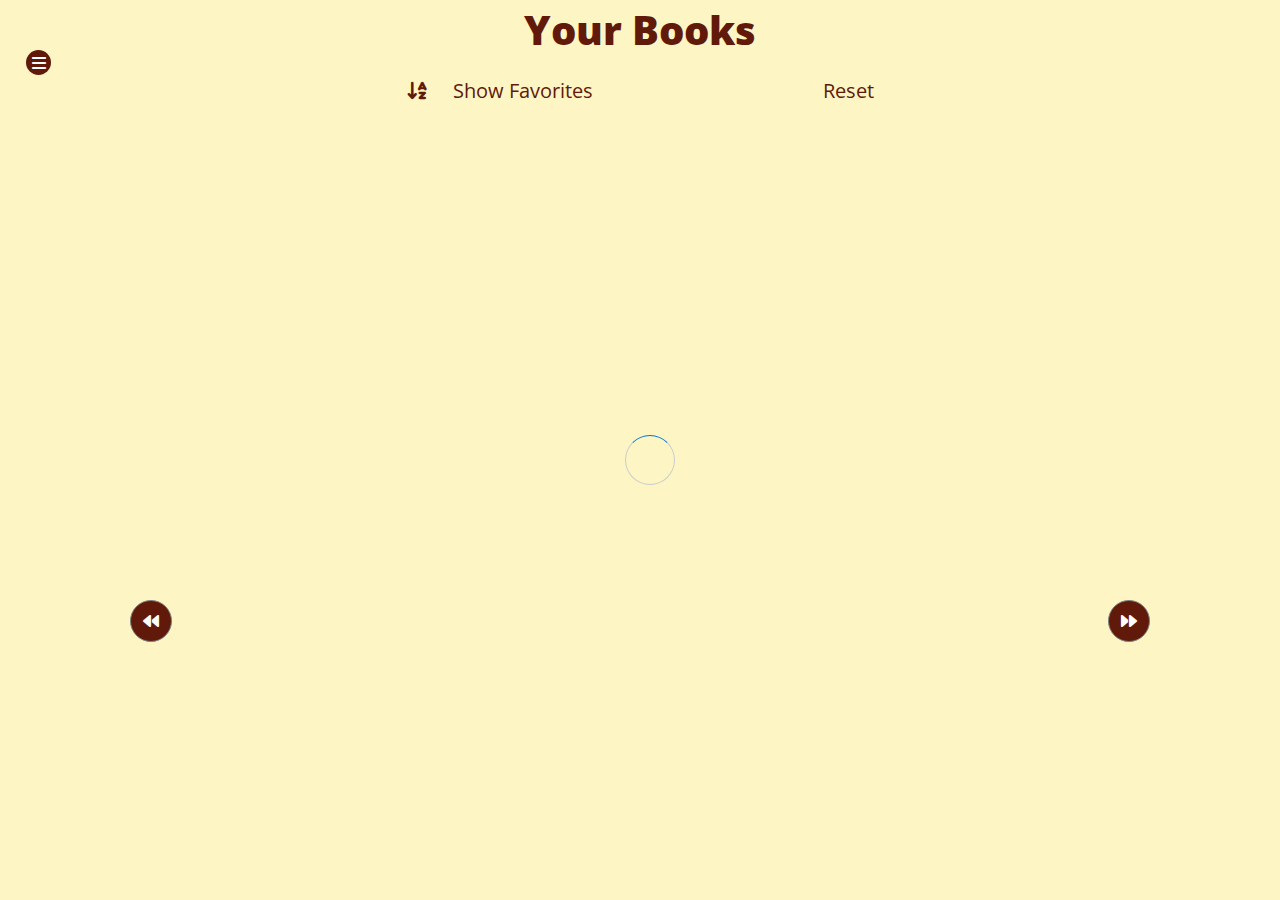
==== commit 2f6c7b7b: "Merge branch 'main' of https://github.com/eladlevy42/LibraryProject into nati-dev" ====
--- a/public/index.html
+++ b/public/index.html
@@ -10,12 +10,14 @@
       href="https://fonts.googleapis.com/css2?family=Open+Sans:ital,wght@0,300..800;1,300..800&display=swap"
       rel="stylesheet"
     />
-    <title>Home</title>
-    <link rel="stylesheet" href="style.css" />
-    <link
+<link
       rel="stylesheet"
       href="https://cdnjs.cloudflare.com/ajax/libs/font-awesome/6.5.2/css/all.min.css"
     />
+    <title>Home</title>
+
+    <link rel="stylesheet" href="style.css" />
+    
   </head>
   <body>
     <div class="snackbar failSnackbar generalMessage">
@@ -34,7 +36,7 @@
     </div>
     <div class="detailWrapper">
       <div id="detailBook">
-        <i class="fa-solid fa-x" onclick="hideDetailWrapper()"></i>
+        <i class="fa-solid fa-x" id="Xdetail" onclick="hideDetailWrapper()"></i>
         <h4 id="bookTitle"></h4>
         <img id="bookImage" src="" alt="bookImage" />
         <p id="bookAuthor"></p>
@@ -52,38 +54,11 @@
       </div>
     </div>
     <header>
-      <nav class="navBar">
-        <ul>
-          <li><a href="index.html">Home</a></li>
-          <li><a href="createBooks.html">Create a new book</a></li>
-          <li><a href="actionHistory.html">View action history</a></li>
-          <li>
+      <div class="sideBar"><div id="burger"><i class="fa-solid fa-bars"></i></div>
+        <i class="fa-solid fa-xmark" id="Xside"></i></li>
+          <ul>
+          
             <form id="searchBar">
-              <svg
-                fill="hsl(11, 81%, 21%)"
-                class="search-icon"
-                version="1.1"
-                id="Capa_1"
-                xmlns="http://www.w3.org/2000/svg"
-                xmlns:xlink="http://www.w3.org/1999/xlink"
-                viewBox="0 0 490.4 490.4"
-                xml:space="preserve"
-                stroke="#045e8b"
-              >
-                <g id="SVGRepo_bgCarrier" stroke-width="0"></g>
-                <g
-                  id="SVGRepo_tracerCarrier"
-                  stroke-linecap="round"
-                  stroke-linejoin="round"
-                ></g>
-                <g id="SVGRepo_iconCarrier">
-                  <g>
-                    <path
-                      d="M484.1,454.796l-110.5-110.6c29.8-36.3,47.6-82.8,47.6-133.4c0-116.3-94.3-210.6-210.6-210.6S0,94.496,0,210.796 s94.3,210.6,210.6,210.6c50.8,0,97.4-18,133.8-48l110.5,110.5c12.9,11.8,25,4.2,29.2,0C492.5,475.596,492.5,463.096,484.1,454.796z M41.1,210.796c0-93.6,75.9-169.5,169.5-169.5s169.6,75.9,169.6,169.5s-75.9,169.5-169.5,169.5S41.1,304.396,41.1,210.796z"
-                    ></path>
-                  </g>
-                </g>
-              </svg>
               <input
                 id="searchInput"
                 type="text"
@@ -96,10 +71,13 @@
               </button>
             </form>
           </li>
+          <li><a href="index.html">Home</a></li>
+          <li><a href="createBooks.html">Create a new book</a></li>
+          <li><a href="actionHistory.html">View action history</a></li>
         </ul>
-      </nav>
+      </div>
     </header>
-    <main class="margin-top-huge">
+    <main >
       <h1 class="mainPageHeader">Your Books</h1>
       <div class="spinner"></div>
       <div id="sortBar">
--- a/public/style.css
+++ b/public/style.css
@@ -37,38 +37,69 @@
   padding: 0;
 }
 
-.navBar {
+.sideBar {
   background-color: var(--clr-accent-primary);
   padding: var(--padding-large);
   margin-bottom: var(--margin-large);
   position: fixed;
+  padding-top: 50px;
   top: 0;
-  width: 100%;
+  height: 100%;
+  width: 260px;
+  min-width: 40px;
+  left: -260px;
   z-index: 100;
   margin-bottom: var(--margin-xxl);
-}
-
-.navBar ul {
-  margin-inline: auto;
-  display: flex;
+  transition: all 0.2s;
+}
+.show {
+  left: 0;
+}
+.hidden {
+  left: -260px;
+}
+#Xside {
+  position: absolute;
+  left: 80%;
+}
+#burger {
+  position: absolute;
+  left: 100%;
+  width: 25px;
+  aspect-ratio: 1/1;
+  margin-left: 10%;
+  border-radius: 50%;
+  background-color: var(--clr-accent-primary);
+  display: flex;
+  justify-content: center;
+  align-items: center;
+}
+#burger * {
+  text-align: center;
+  color: white;
+}
+.sideBar ul {
+  display: flex;
+  flex-direction: column;
   justify-content: space-between;
-  align-items: center;
-  max-width: 1100px;
-}
-
-.navBar ul li a {
+  max-width: 90%;
+  margin-top: 20%;
+}
+
+.sideBar ul li a {
   display: inline-block;
   color: white;
   text-decoration: none;
   font-size: 18px;
   padding: var(--padding-xs);
   transition: transform 0.2s ease;
-}
-
-.navBar ul li a:hover {
+  margin-block: 5%;
+}
+
+.sideBar ul li a:hover {
   background-color: white;
   color: black;
-  transform: scale(1.2) rotate(5deg);
+  transform: translateX(15px);
 }
 #sortBar {
   display: flex;
@@ -96,7 +127,7 @@
 }
 .mainPageHeader {
   color: var(--clr-accent-primary);
-  margin-bottom: var(--margin-medium);
+
   font-size: 40px;
   font-weight: 800;
 }
@@ -111,7 +142,8 @@
 
 #searchBar {
   display: flex;
-  justify-content: center;
+  width: 100%;
+  margin-left: 0;
   align-items: center;
 }
 #searchButton {
@@ -121,7 +153,8 @@
   background-color: var(--clr-danger-primary);
   padding-right: var(--padding-small);
   text-align: center;
-  height: 40px;
+  aspect-ratio: 1/1;
+  border: 1px solid var(--clr-danger-primary);
   cursor: pointer;
   transition: transform 0.2s;
 }
@@ -129,19 +162,20 @@
   transform: scale(1.2);
 }
 #searchInput {
-  width: 500px;
+  width: 80%;
   padding: var(--padding-small);
-  padding-left: 3em;
+  padding-left: 1em;
+  font-size: 0.8em;
   border: 1px solid black;
   border-top-left-radius: 20px;
   border-bottom-left-radius: 20px;
 }
 
 .search-icon {
-  height: 25px;
-  width: 25px;
+  height: 20px;
+  width: 20px;
   position: relative;
-  left: 35px;
+  left: 25px;
   top: -2px;
 }
 
@@ -153,7 +187,7 @@
 }
 
 .margin-top-huge {
-  margin-top: 120px;
+  margin-top: 10px;
 }
 
 #gridWrapper {
@@ -665,15 +699,6 @@
   }
 }
 @media screen and (max-width: 1006px) {
-  #searchInput {
-    width: 280px;
-  }
-  #next{
-    right: 50px;
-  }
-  #back{
-    left: 50px;
-  }
 }
 @media screen and (max-height: 870px) {
   #detailBook {
@@ -686,7 +711,7 @@
   }
 }
 @media screen and (max-width: 820px) {
-  .navBar ul li a {
+  .sideBar ul li a {
     font-size: 16px;
   }
 }
@@ -694,20 +719,24 @@
   #detailBook {
     width: 500px;
   }
-  
+  .sideBar {
+    width: 200px;
+    left: -200px;
+  }
+  .show {
+    left: 0;
+  }
   #bookTitle {
     font-size: 1em;
   }
   #bookDescription {
     font-size: 14px;
   }
-  .navBar {
-    padding: var(--margin-small);
-  }
+
   .margin-top-huge {
-    margin-top: 200px;
-  }
-  .navBar ul {
+    margin-top: 100px;
+  }
+  .sideBar ul {
     display: flex;
     flex-direction: column;
     gap: 10px;
@@ -735,6 +764,7 @@
   .book.newBook {
     min-height: 200px;
   }
+
   .closeBookWrapper {
     left: 230px;
   }
@@ -806,6 +836,11 @@
     padding: var(--padding-small);
   }
 }
+@media screen and (max-width: 365px) {
+  #searchBar {
+    width: 180px;
+  }
+}
 @media screen and (max-width: 360px) {
   .actionTable th,
   .actionTable td {
@@ -834,6 +869,6 @@
     margin-top: 0;
   }
   #searchBar {
-    width: 200px;
-  }
-}
+    width: 160px;
+  }
+}
